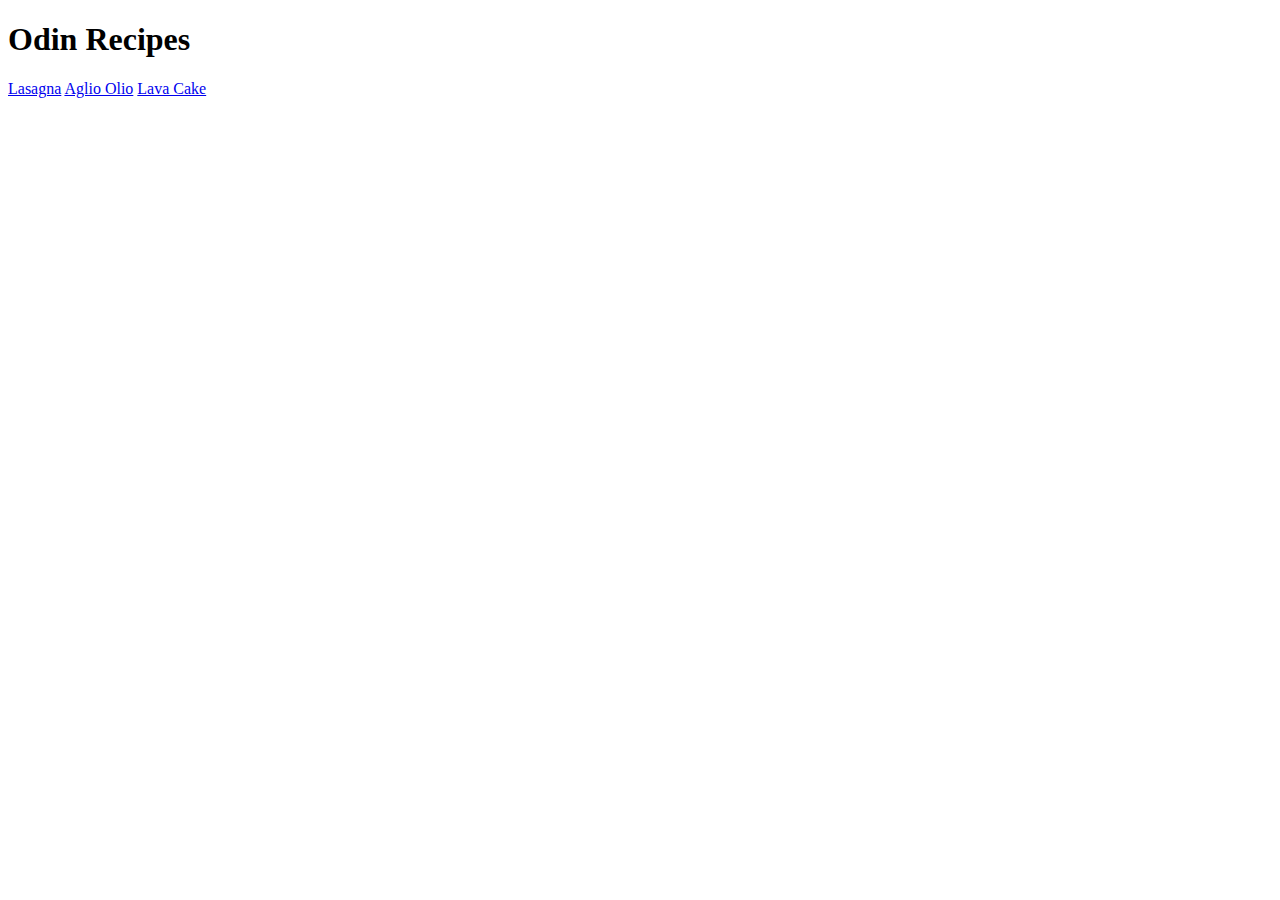
==== index.html @ f4259356 "Add 3 recipes" ====
<!DOCTYPE html>
<html lang="en">
<head>
    <meta charset="UTF-8">
    <meta http-equiv="X-UA-Compatible" content="IE=edge">
    <meta name="viewport" content="width=device-width, initial-scale=1.0">
    <title>Odin Recipes</title>
</head>
<body>
    <h1>Odin Recipes</h1>

    <a href="./recipes/lasagna.html">Lasagna</a>
    <a href="./recipes/aglio-olio.html">Aglio Olio</a>
    <a href="./recipes/lava-cake.html">Lava Cake</a>
</body>
</html>
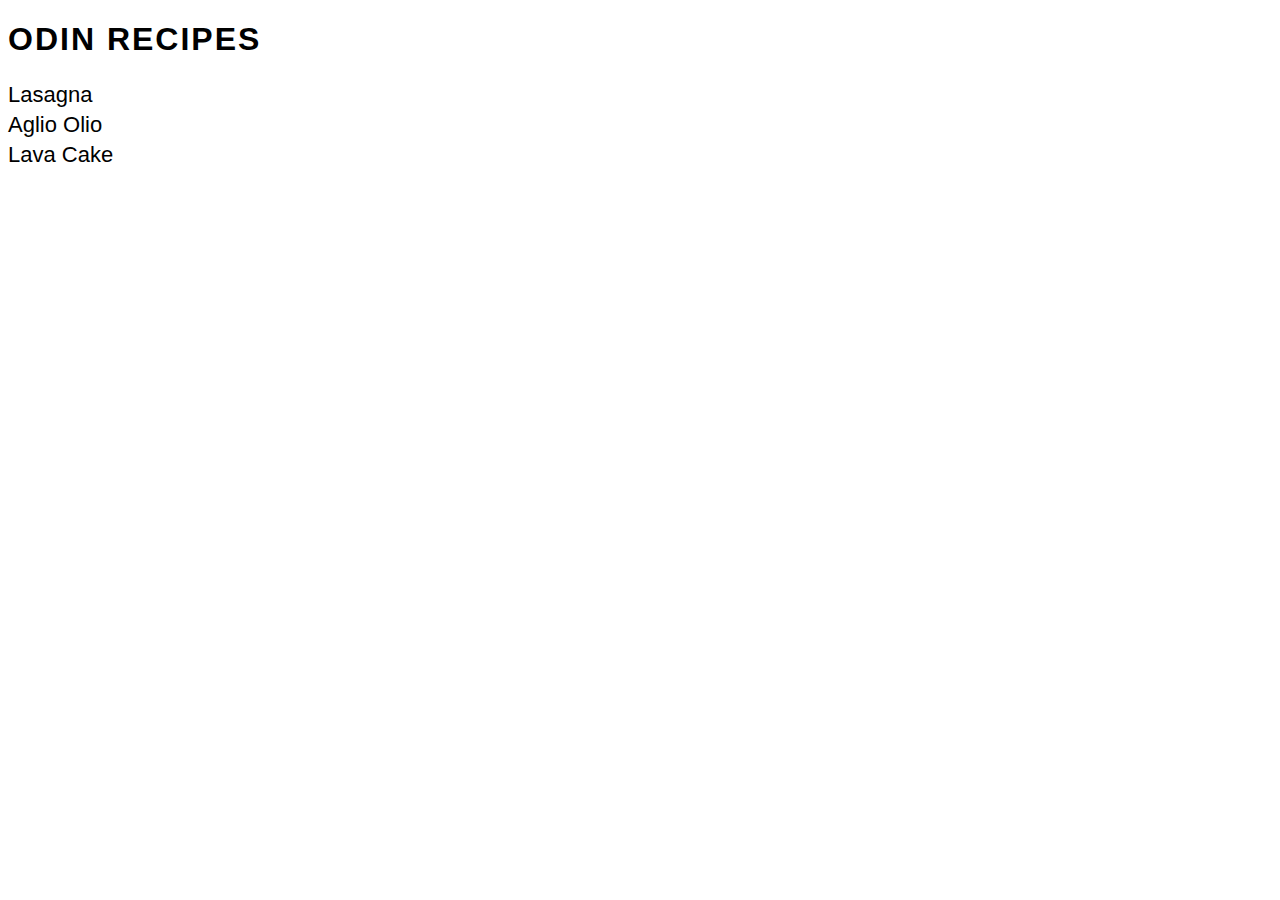
==== commit 0d83e2e7: "Add subtle styles to index.html" ====
--- a/index.html
+++ b/index.html
@@ -5,12 +5,16 @@
     <meta http-equiv="X-UA-Compatible" content="IE=edge">
     <meta name="viewport" content="width=device-width, initial-scale=1.0">
     <title>Odin Recipes</title>
+    <link rel="stylesheet" href="./css/index.css">
 </head>
 <body>
     <h1>Odin Recipes</h1>
 
-    <a href="./recipes/lasagna.html">Lasagna</a>
-    <a href="./recipes/aglio-olio.html">Aglio Olio</a>
-    <a href="./recipes/lava-cake.html">Lava Cake</a>
+    <a class="recipe-link" href="./recipes/lasagna.html">Lasagna</a>
+    <br>
+    <a class="recipe-link" href="./recipes/aglio-olio.html">Aglio Olio</a>
+    <br>
+    <a class="recipe-link" href="./recipes/lava-cake.html">Lava Cake</a>
+
 </body>
 </html>--- a/css/index.css
+++ b/css/index.css
@@ -0,0 +1,16 @@
+* {
+    font-family:Arial, Helvetica, sans-serif
+}
+
+h1 {
+    letter-spacing: 2px;
+    text-transform: uppercase;
+}
+
+.recipe-link {
+    color: hsl(0, 0%, 0%);
+    font-weight: 300;
+    font-size: 22px;
+    text-decoration: none;
+    line-height: 30px;
+}
